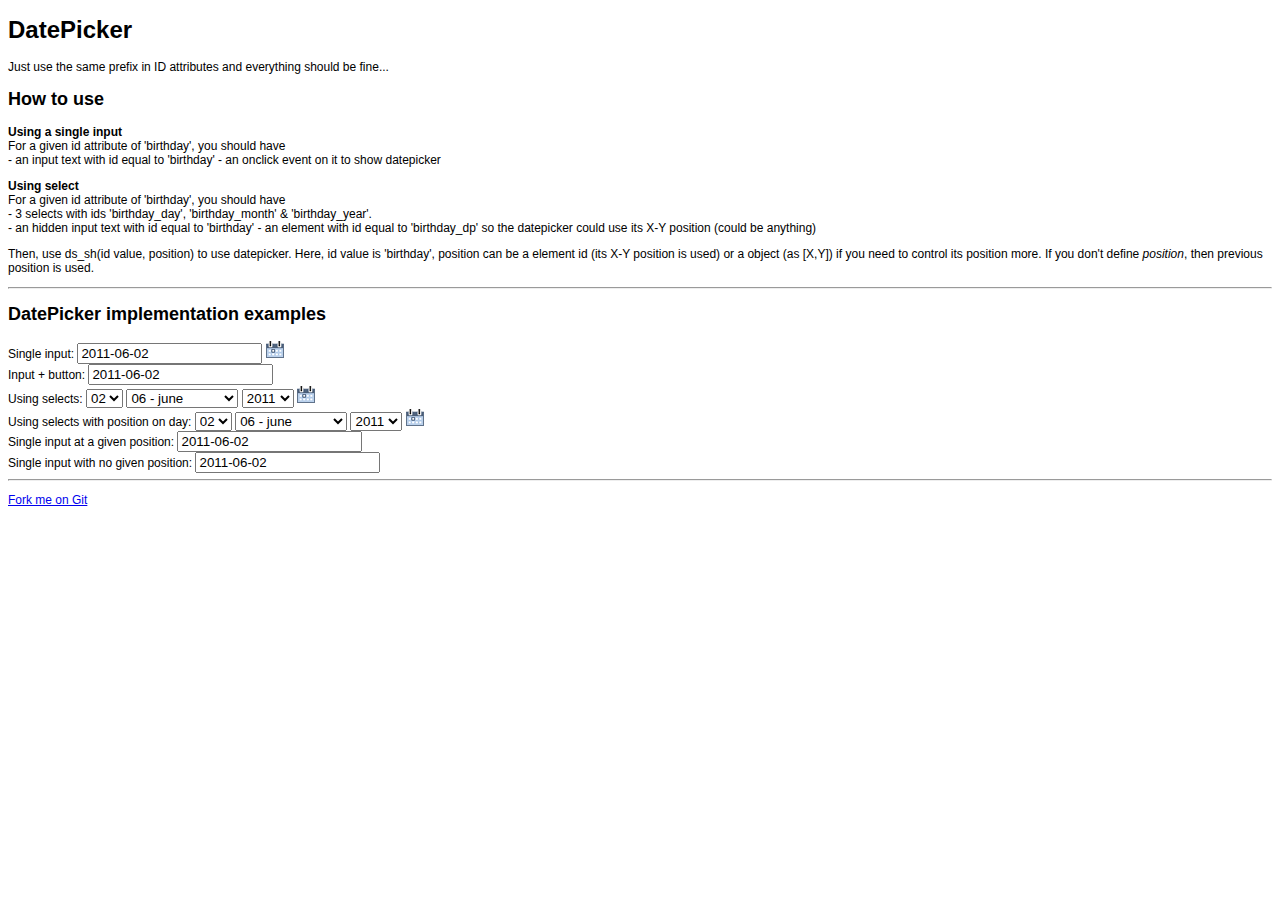
==== datepicker-demo.html @ b0623603 "Initial commit" ====
<!DOCTYPE html>
<html lang="en">
<head>
	<meta http-equiv="Content-Type" content="text/html; charset=UTF-8" />
	<title>DatePicker Demo</title>
	<style>
	html,body {
		font-size:	12px;
		font-family: Arial, Helvetica, sans-serif;
	}
	</style>
	<link rel='stylesheet' type='text/css' media="screen" href='datepicker.css' />
	<script type="text/javascript" src="datepicker.js"></script>
</head>

<body>
<form>
	<div>
		<h1>DatePicker</h1>
		<p>
			Just use the same prefix in ID attributes and everything should be fine...
		</p>

		<h2>How to use</h2>

		<p>
			<strong>Using a single input</strong><br />
			For a given id attribute of 'birthday', you should have<br />
			- an input text with id equal to 'birthday'
			- an onclick event on it to show datepicker
		</p>
		<p>
			<strong>Using select</strong><br />
			For a given id attribute of 'birthday', you should have<br />
			- 3 selects with ids 'birthday_day', 'birthday_month' & 'birthday_year'.<br />
			- an hidden input text with id equal to 'birthday'
			- an element with id equal to 'birthday_dp' so the datepicker could use its X-Y position (could be anything)
		</p>
		<p>
			Then, use ds_sh(id value, position) to use datepicker. Here, id value is 'birthday', position can be a element id (its X-Y position is used) or a object (as [X,Y]) if you need to control its position more. If you don't define <i>position</i>, then previous position is used. 
		</p>
	</div>
	
	<hr>
	
	<div>
	
		<h2>DatePicker implementation examples</h2>
	
		<div>
			<label for="doc_single">Single input:</label>
			<input type="text" name="doc_single" id="doc_single" value="2011-06-02">
			<a onclick="ds_sh('doc_single','doc_single_dp')" id="doc_single_dp"><img src="datepicker_cal.gif" /></a>
		</div>
		
		<div>
			<label for="date_button">Input + button:</label>
			<input type="text" name="date_button" id="date_button" value="2011-06-02" onclick="ds_sh('date_button','date_button')">
		</div>
	
		<div>
			<label for="date_select1_day">Using selects:</label>
			<select name="date_select1_day" id="date_select1_day" size="1" class="text day" onblur="ds_update('date_select1')">
				<option value="">--</option>
				<option value="01">01</option>
				<option value="02" selected="selected">02</option>
				<option value="03">03</option>
				<option value="04">04</option>
				<option value="05">05</option>
				<option value="06">06</option>
				<option value="07">07</option>
				<option value="08">08</option>
				<option value="09">09</option>
				<option value="10">10</option>
				<option value="11">11</option>
				<option value="12">12</option>
				<option value="13">13</option>
				<option value="14">14</option>
				<option value="15">15</option>
				<option value="16">16</option>
				<option value="17">17</option>
				<option value="18">18</option>
				<option value="19">19</option>
				<option value="20">20</option>
				<option value="21">21</option>
				<option value="22">22</option>
				<option value="23">23</option>
				<option value="24">24</option>
				<option value="25">25</option>
				<option value="26">26</option>
				<option value="27">27</option>
				<option value="28">28</option>
				<option value="29">29</option>
				<option value="30">30</option>
				<option value="31">31</option>
			</select>
			
			<select name="date_select1_month" id="date_select1_month" size="1" class="text month" onblur="ds_update('date_select1')">
				<option value="">--</option>
				<option value="01">01 - january</option>
				<option value="02">02 - february</option>
				<option value="03">03 - march</option>
				<option value="04">04 - april</option>
				<option value="05">05 - may</option>
				<option value="06" selected="selected">06 - june</option>
				<option value="07">07 - july</option>
				<option value="08">08 - august</option>
				<option value="09">09 - september</option>
				<option value="10">10 - october</option>
				<option value="11">11 - november</option>
				<option value="12">12 - december</option>
			</select>
			
			<select name="date_select1_year" id="date_select1_year" size="1" class="text year" onblur="ds_update('date_select1')">
				<option value="">--</option>
				<option value="2021">2021</option>
				<option value="2020">2020</option>
				<option value="2019">2019</option>
				<option value="2018">2018</option>
				<option value="2017">2017</option>
				<option value="2016">2016</option>
				<option value="2015">2015</option>
				<option value="2014">2014</option>
				<option value="2013">2013</option>
				<option value="2012">2012</option>
				<option value="2011" selected="selected">2011</option>
				<option value="2010">2010</option>
				<option value="2009">2009</option>
				<option value="2008">2008</option>
				<option value="2007">2007</option>
				<option value="2006">2006</option>
				<option value="2005">2005</option>
				<option value="2004">2004</option>
				<option value="2003">2003</option>
				<option value="2002">2002</option>
				<option value="2001">2001</option>
				<option value="2000">2000</option>
				<option value="1999">1999</option>
				<option value="1998">1998</option>
				<option value="1997">1997</option>
				<option value="1996">1996</option>
				<option value="1995">1995</option>
				<option value="1994">1994</option>
				<option value="1993">1993</option>
				<option value="1992">1992</option>
				<option value="1991">1991</option>
				<option value="1990">1990</option>
				<option value="1989">1989</option>
				<option value="1988">1988</option>
				<option value="1987">1987</option>
				<option value="1986">1986</option>
				<option value="1985">1985</option>
				<option value="1984">1984</option>
				<option value="1983">1983</option>
				<option value="1982">1982</option>
				<option value="1981">1981</option>
				<option value="1980">1980</option>
				<option value="1979">1979</option>
				<option value="1978">1978</option>
				<option value="1977">1977</option>
				<option value="1976">1976</option>
				<option value="1975">1975</option>
				<option value="1974">1974</option>
				<option value="1973">1973</option>
				<option value="1972">1972</option>
				<option value="1971">1971</option>
				<option value="1970">1970</option>
				<option value="1969">1969</option>
				<option value="1968">1968</option>
				<option value="1967">1967</option>
				<option value="1966">1966</option>
				<option value="1965">1965</option>
				<option value="1964">1964</option>
				<option value="1963">1963</option>
				<option value="1962">1962</option>
				<option value="1961">1961</option>
				<option value="1960">1960</option>
				<option value="1959">1959</option>
				<option value="1958">1958</option>
				<option value="1957">1957</option>
				<option value="1956">1956</option>
				<option value="1955">1955</option>
				<option value="1954">1954</option>
				<option value="1953">1953</option>
				<option value="1952">1952</option>
				<option value="1951">1951</option>
				<option value="1950">1950</option>
				<option value="1949">1949</option>
				<option value="1948">1948</option>
				<option value="1947">1947</option>
				<option value="1946">1946</option>
				<option value="1945">1945</option>
				<option value="1944">1944</option>
				<option value="1943">1943</option>
				<option value="1942">1942</option>
				<option value="1941">1941</option>
				<option value="1940">1940</option>
				<option value="1939">1939</option>
				<option value="1938">1938</option>
				<option value="1937">1937</option>
				<option value="1936">1936</option>
				<option value="1935">1935</option>
				<option value="1934">1934</option>
				<option value="1933">1933</option>
				<option value="1932">1932</option>
				<option value="1931">1931</option>
				<option value="1930">1930</option>
				<option value="1929">1929</option>
				<option value="1928">1928</option>
				<option value="1927">1927</option>
				<option value="1926">1926</option>
				<option value="1925">1925</option>
				<option value="1924">1924</option>
				<option value="1923">1923</option>
				<option value="1922">1922</option>
				<option value="1921">1921</option>
				<option value="1920">1920</option>
				<option value="1919">1919</option>
				<option value="1918">1918</option>
				<option value="1917">1917</option>
				<option value="1916">1916</option>
				<option value="1915">1915</option>
				<option value="1914">1914</option>
				<option value="1913">1913</option>
				<option value="1912">1912</option>
				<option value="1911">1911</option>
				<option value="1910">1910</option>
				<option value="1909">1909</option>
				<option value="1908">1908</option>
				<option value="1907">1907</option>
				<option value="1906">1906</option>
				<option value="1905">1905</option>
				<option value="1904">1904</option>
				<option value="1903">1903</option>
				<option value="1902">1902</option>
				<option value="1901">1901</option>
			</select>
			<input type="hidden" class="hidden" name="date_select1" id="date_select1" value="2011-06-02">
			<a href="javascript:ds_sh('date_select1','date_select1_dp')" id="date_select1_dp"><img src="datepicker_cal.gif" /></a>
		</div>
	
	
		<div>
			<label for="date_select2_day">Using selects with position on day:</label>
			<select name="date_select2_day" id="date_select2_day" size="1" class="text day" onblur="ds_update('date_select2')">
				<option value="">--</option>
				<option value="01">01</option>
				<option value="02" selected="selected">02</option>
				<option value="03">03</option>
				<option value="04">04</option>
				<option value="05">05</option>
				<option value="06">06</option>
				<option value="07">07</option>
				<option value="08">08</option>
				<option value="09">09</option>
				<option value="10">10</option>
				<option value="11">11</option>
				<option value="12">12</option>
				<option value="13">13</option>
				<option value="14">14</option>
				<option value="15">15</option>
				<option value="16">16</option>
				<option value="17">17</option>
				<option value="18">18</option>
				<option value="19">19</option>
				<option value="20">20</option>
				<option value="21">21</option>
				<option value="22">22</option>
				<option value="23">23</option>
				<option value="24">24</option>
				<option value="25">25</option>
				<option value="26">26</option>
				<option value="27">27</option>
				<option value="28">28</option>
				<option value="29">29</option>
				<option value="30">30</option>
				<option value="31">31</option>
			</select>
			
			<select name="date_select2_month" id="date_select2_month" size="1" class="text month" onblur="ds_update('date_select2')">
				<option value="">--</option>
				<option value="01">01 - january</option>
				<option value="02">02 - february</option>
				<option value="03">03 - march</option>
				<option value="04">04 - april</option>
				<option value="05">05 - may</option>
				<option value="06" selected="selected">06 - june</option>
				<option value="07">07 - july</option>
				<option value="08">08 - august</option>
				<option value="09">09 - september</option>
				<option value="10">10 - october</option>
				<option value="11">11 - november</option>
				<option value="12">12 - december</option>
			</select>
			
			<select name="date_select2_year" id="date_select2_year" size="1" class="text year" onblur="ds_update('date_select2')">
				<option value="">--</option>
				<option value="2021">2021</option>
				<option value="2020">2020</option>
				<option value="2019">2019</option>
				<option value="2018">2018</option>
				<option value="2017">2017</option>
				<option value="2016">2016</option>
				<option value="2015">2015</option>
				<option value="2014">2014</option>
				<option value="2013">2013</option>
				<option value="2012">2012</option>
				<option value="2011" selected="selected">2011</option>
				<option value="2010">2010</option>
				<option value="2009">2009</option>
				<option value="2008">2008</option>
				<option value="2007">2007</option>
				<option value="2006">2006</option>
				<option value="2005">2005</option>
				<option value="2004">2004</option>
				<option value="2003">2003</option>
				<option value="2002">2002</option>
				<option value="2001">2001</option>
				<option value="2000">2000</option>
				<option value="1999">1999</option>
				<option value="1998">1998</option>
				<option value="1997">1997</option>
				<option value="1996">1996</option>
				<option value="1995">1995</option>
				<option value="1994">1994</option>
				<option value="1993">1993</option>
				<option value="1992">1992</option>
				<option value="1991">1991</option>
				<option value="1990">1990</option>
				<option value="1989">1989</option>
				<option value="1988">1988</option>
				<option value="1987">1987</option>
				<option value="1986">1986</option>
				<option value="1985">1985</option>
				<option value="1984">1984</option>
				<option value="1983">1983</option>
				<option value="1982">1982</option>
				<option value="1981">1981</option>
				<option value="1980">1980</option>
				<option value="1979">1979</option>
				<option value="1978">1978</option>
				<option value="1977">1977</option>
				<option value="1976">1976</option>
				<option value="1975">1975</option>
				<option value="1974">1974</option>
				<option value="1973">1973</option>
				<option value="1972">1972</option>
				<option value="1971">1971</option>
				<option value="1970">1970</option>
				<option value="1969">1969</option>
				<option value="1968">1968</option>
				<option value="1967">1967</option>
				<option value="1966">1966</option>
				<option value="1965">1965</option>
				<option value="1964">1964</option>
				<option value="1963">1963</option>
				<option value="1962">1962</option>
				<option value="1961">1961</option>
				<option value="1960">1960</option>
				<option value="1959">1959</option>
				<option value="1958">1958</option>
				<option value="1957">1957</option>
				<option value="1956">1956</option>
				<option value="1955">1955</option>
				<option value="1954">1954</option>
				<option value="1953">1953</option>
				<option value="1952">1952</option>
				<option value="1951">1951</option>
				<option value="1950">1950</option>
				<option value="1949">1949</option>
				<option value="1948">1948</option>
				<option value="1947">1947</option>
				<option value="1946">1946</option>
				<option value="1945">1945</option>
				<option value="1944">1944</option>
				<option value="1943">1943</option>
				<option value="1942">1942</option>
				<option value="1941">1941</option>
				<option value="1940">1940</option>
				<option value="1939">1939</option>
				<option value="1938">1938</option>
				<option value="1937">1937</option>
				<option value="1936">1936</option>
				<option value="1935">1935</option>
				<option value="1934">1934</option>
				<option value="1933">1933</option>
				<option value="1932">1932</option>
				<option value="1931">1931</option>
				<option value="1930">1930</option>
				<option value="1929">1929</option>
				<option value="1928">1928</option>
				<option value="1927">1927</option>
				<option value="1926">1926</option>
				<option value="1925">1925</option>
				<option value="1924">1924</option>
				<option value="1923">1923</option>
				<option value="1922">1922</option>
				<option value="1921">1921</option>
				<option value="1920">1920</option>
				<option value="1919">1919</option>
				<option value="1918">1918</option>
				<option value="1917">1917</option>
				<option value="1916">1916</option>
				<option value="1915">1915</option>
				<option value="1914">1914</option>
				<option value="1913">1913</option>
				<option value="1912">1912</option>
				<option value="1911">1911</option>
				<option value="1910">1910</option>
				<option value="1909">1909</option>
				<option value="1908">1908</option>
				<option value="1907">1907</option>
				<option value="1906">1906</option>
				<option value="1905">1905</option>
				<option value="1904">1904</option>
				<option value="1903">1903</option>
				<option value="1902">1902</option>
				<option value="1901">1901</option>
			</select>
			<input type="hidden" class="hidden" name="date_select2" id="date_select2" value="2011-06-02">
			<a href="javascript:ds_sh('date_select2','date_select2_day')"><img src="datepicker_cal.gif" /></a>
		</div>
	
	
		<div>
			<label for="date_position">Single input at a given position:</label>
			<input type="text" name="date_position" id="date_position" value="2011-06-02" onclick="ds_sh('date_position',[50,50])">
		</div>
	
		<div>
			<label for="date_no_position">Single input with no given position:</label>
			<input type="text" name="date_no_position" id="date_no_position" value="2011-06-02" onclick="ds_sh('date_no_position')">
		</div>
	
	
	
		<table class="ds_box" style="display:none" cellpadding="0" cellspacing="0" id="ds_conclass">
			<tr>
				<td id="ds_calclass"></td>
			</tr>
		</table>

	</div>
	
	<hr>

	<div>
		<p>
			<a href="https://github.com/remi-grumeau/DatePicker" target="_blank">Fork me on Git</a>
		</p>
	</div>

</form>
</body>
</html>
---- datepicker.css ----
.ds_box {
	z-index: 			999;
	position: 			absolute;
	font-family:		inherit;
	background-color: 	#FFF;
	border: 			1px solid #bbb;
	-webkit-box-shadow:	0px 1px 3px rgba(0,0,0,.2);
	-moz-box-shadow:	0px 1px 3px rgba(0,0,0,.2);
	box-shadow:			0px 1px 3px rgba(0,0,0,.2);
}

.ds_tbl {
	background-color: #FFF;
}

.ds_head {
	padding:		8px 0;
	color: 			#53637d;
	font-family: 	inherit;
	font-size:		14px;
	font-weight: 	bold;
	text-align: 	center;
	letter-spacing: 2px;
	background-color: #fff;
}
.ds_headnav {
	padding:		5px 0;
	color: 			#000;
	text-align: 	center;
	background-color: #ebeef2;
}

.ds_subhead {
	width: 				32px;
	color: 				#000;
	font-family: 		inherit;
	font-size: 			11px;
	font-weight: 		bold;
	text-align: 		center;
	background-color: 	#bbcee9;
}

.ds_cell {
	padding:			5px;
	color: 				#000;
	font-family:		inherit;
	font-size: 			13px;
	text-align:			center;
	background-color: 	#eee;
	cursor: 			pointer;
}
.ds_cell_today {
	background-color: #fff;
}
.ds_headnav:hover,
.ds_cell:hover,
.ds_cell_active {
	background-color: #dce6f2;
}

input.hidden { opacity: 0;}
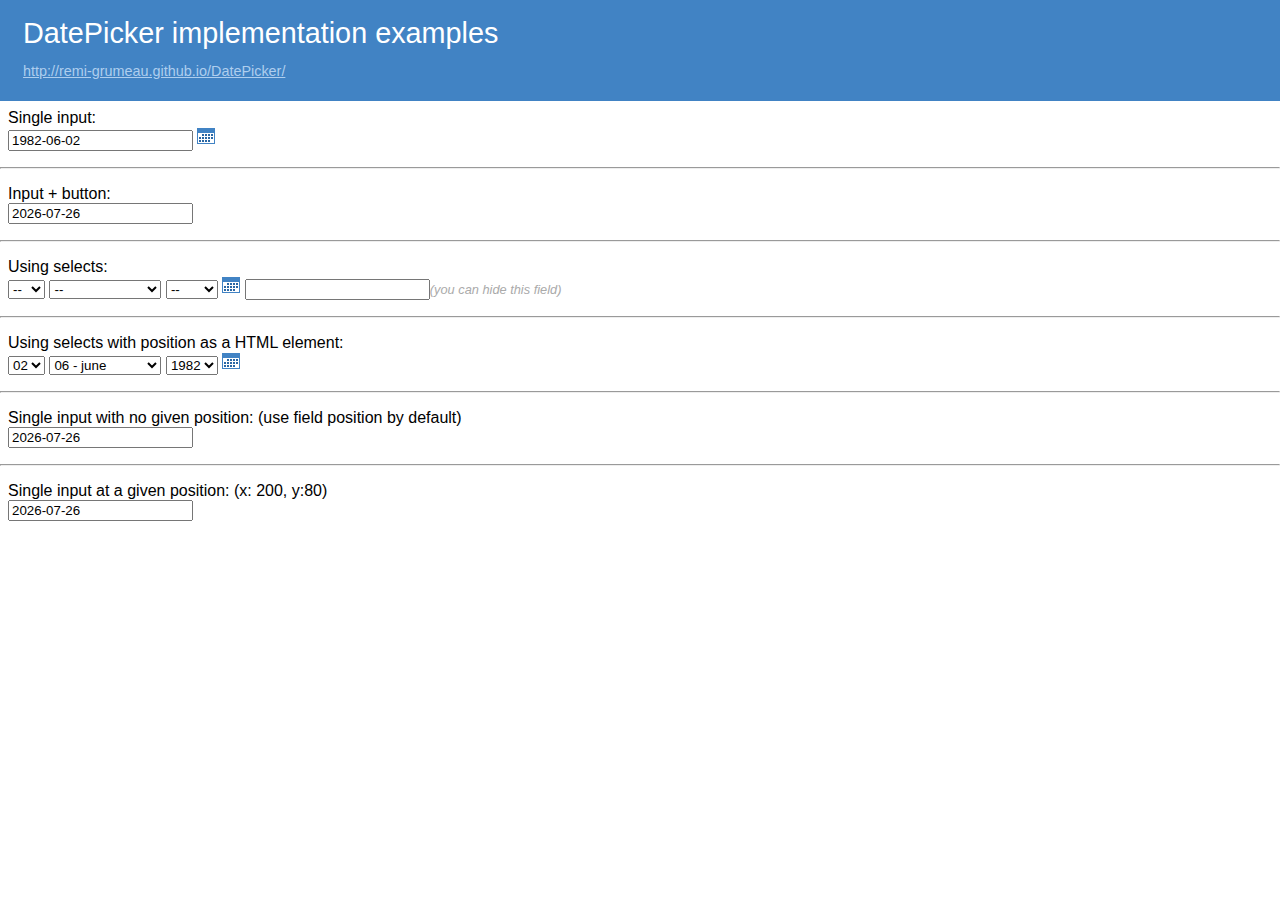
==== commit 6b2484dd: "Merge pull request #3 from remi-grumeau/v1.1" ====
--- a/datepicker-demo.html
+++ b/datepicker-demo.html
@@ -4,9 +4,30 @@
 	<meta http-equiv="Content-Type" content="text/html; charset=UTF-8" />
 	<title>DatePicker Demo</title>
 	<style>
-	html,body {
-		font-size:	12px;
-		font-family: Arial, Helvetica, sans-serif;
+	html, body {
+		margin:			0;
+		font-family: 	Arial, Helvetica, sans-serif;
+	}
+	body {
+		font-size:		62.5%;	/* so 1em = 10px in 99.5% browsers */
+	}
+	body > div {
+		font-size:		1.6em;
+	}
+	div > div {
+		padding:		.5em;
+	}
+	h2 {
+		margin:			0;
+		padding:		.6em .8em;
+		color:			#fff;
+		font-weight:	normal;
+		font-size:		1.8em;
+		background:		#4183c4;
+	}
+	h2 a {
+		color:			#aeceee;
+		font-size:		.5em;
 	}
 	</style>
 	<link rel='stylesheet' type='text/css' media="screen" href='datepicker.css' />
@@ -14,56 +35,31 @@
 </head>
 
 <body>
-<form>
 	<div>
-		<h1>DatePicker</h1>
-		<p>
-			Just use the same prefix in ID attributes and everything should be fine...
-		</p>
-
-		<h2>How to use</h2>
-
-		<p>
-			<strong>Using a single input</strong><br />
-			For a given id attribute of 'birthday', you should have<br />
-			- an input text with id equal to 'birthday'
-			- an onclick event on it to show datepicker
-		</p>
-		<p>
-			<strong>Using select</strong><br />
-			For a given id attribute of 'birthday', you should have<br />
-			- 3 selects with ids 'birthday_day', 'birthday_month' & 'birthday_year'.<br />
-			- an hidden input text with id equal to 'birthday'
-			- an element with id equal to 'birthday_dp' so the datepicker could use its X-Y position (could be anything)
-		</p>
-		<p>
-			Then, use ds_sh(id value, position) to use datepicker. Here, id value is 'birthday', position can be a element id (its X-Y position is used) or a object (as [X,Y]) if you need to control its position more. If you don't define <i>position</i>, then previous position is used. 
-		</p>
-	</div>
-	
-	<hr>
-	
-	<div>
-	
-		<h2>DatePicker implementation examples</h2>
-	
-		<div>
-			<label for="doc_single">Single input:</label>
-			<input type="text" name="doc_single" id="doc_single" value="2011-06-02">
-			<a onclick="ds_sh('doc_single','doc_single_dp')" id="doc_single_dp"><img src="datepicker_cal.gif" /></a>
-		</div>
+		<h2>DatePicker implementation examples<br><a href="http://remi-grumeau.github.io/DatePicker/" target="_blank">http://remi-grumeau.github.io/DatePicker/</a></h2>
 		
-		<div>
-			<label for="date_button">Input + button:</label>
-			<input type="text" name="date_button" id="date_button" value="2011-06-02" onclick="ds_sh('date_button','date_button')">
-		</div>
-	
-		<div>
-			<label for="date_select1_day">Using selects:</label>
-			<select name="date_select1_day" id="date_select1_day" size="1" class="text day" onblur="ds_update('date_select1')">
+
+		<div>
+			<label for="doc_single">Single input:</label><br>
+			<input type="text" name="doc_single" id="doc_single" value="1982-06-02">
+			<a onclick="DP.open('doc_single','doc_single_icon')" id="doc_single_icon"><img src="datepicker_cal.gif" /></a>
+		</div>
+
+	<hr>
+
+		<div>
+			<label for="date_button">Input + button:</label><br>
+			<input type="text" name="date_button" id="date_button" onclick="DP.open('date_button','date_button')">
+		</div>
+
+	<hr>
+
+		<div>
+			<label for="date_select1_day">Using selects:</label><br>
+			<select name="date_select1_day" id="date_select1_day" size="1" class="text day" onchange="DP.update('date_select1')">
 				<option value="">--</option>
 				<option value="01">01</option>
-				<option value="02" selected="selected">02</option>
+				<option value="02">02</option>
 				<option value="03">03</option>
 				<option value="04">04</option>
 				<option value="05">05</option>
@@ -94,15 +90,15 @@
 				<option value="30">30</option>
 				<option value="31">31</option>
 			</select>
-			
-			<select name="date_select1_month" id="date_select1_month" size="1" class="text month" onblur="ds_update('date_select1')">
+
+			<select name="date_select1_month" id="date_select1_month" size="1" class="text month" onchange="DP.update('date_select1')">
 				<option value="">--</option>
 				<option value="01">01 - january</option>
 				<option value="02">02 - february</option>
 				<option value="03">03 - march</option>
 				<option value="04">04 - april</option>
 				<option value="05">05 - may</option>
-				<option value="06" selected="selected">06 - june</option>
+				<option value="06">06 - june</option>
 				<option value="07">07 - july</option>
 				<option value="08">08 - august</option>
 				<option value="09">09 - september</option>
@@ -110,8 +106,8 @@
 				<option value="11">11 - november</option>
 				<option value="12">12 - december</option>
 			</select>
-			
-			<select name="date_select1_year" id="date_select1_year" size="1" class="text year" onblur="ds_update('date_select1')">
+
+			<select name="date_select1_year" id="date_select1_year" size="1" class="text year" onchange="DP.update('date_select1')">
 				<option value="">--</option>
 				<option value="2021">2021</option>
 				<option value="2020">2020</option>
@@ -123,7 +119,7 @@
 				<option value="2014">2014</option>
 				<option value="2013">2013</option>
 				<option value="2012">2012</option>
-				<option value="2011" selected="selected">2011</option>
+				<option value="2011">2011</option>
 				<option value="2010">2010</option>
 				<option value="2009">2009</option>
 				<option value="2008">2008</option>
@@ -165,84 +161,16 @@
 				<option value="1972">1972</option>
 				<option value="1971">1971</option>
 				<option value="1970">1970</option>
-				<option value="1969">1969</option>
-				<option value="1968">1968</option>
-				<option value="1967">1967</option>
-				<option value="1966">1966</option>
-				<option value="1965">1965</option>
-				<option value="1964">1964</option>
-				<option value="1963">1963</option>
-				<option value="1962">1962</option>
-				<option value="1961">1961</option>
-				<option value="1960">1960</option>
-				<option value="1959">1959</option>
-				<option value="1958">1958</option>
-				<option value="1957">1957</option>
-				<option value="1956">1956</option>
-				<option value="1955">1955</option>
-				<option value="1954">1954</option>
-				<option value="1953">1953</option>
-				<option value="1952">1952</option>
-				<option value="1951">1951</option>
-				<option value="1950">1950</option>
-				<option value="1949">1949</option>
-				<option value="1948">1948</option>
-				<option value="1947">1947</option>
-				<option value="1946">1946</option>
-				<option value="1945">1945</option>
-				<option value="1944">1944</option>
-				<option value="1943">1943</option>
-				<option value="1942">1942</option>
-				<option value="1941">1941</option>
-				<option value="1940">1940</option>
-				<option value="1939">1939</option>
-				<option value="1938">1938</option>
-				<option value="1937">1937</option>
-				<option value="1936">1936</option>
-				<option value="1935">1935</option>
-				<option value="1934">1934</option>
-				<option value="1933">1933</option>
-				<option value="1932">1932</option>
-				<option value="1931">1931</option>
-				<option value="1930">1930</option>
-				<option value="1929">1929</option>
-				<option value="1928">1928</option>
-				<option value="1927">1927</option>
-				<option value="1926">1926</option>
-				<option value="1925">1925</option>
-				<option value="1924">1924</option>
-				<option value="1923">1923</option>
-				<option value="1922">1922</option>
-				<option value="1921">1921</option>
-				<option value="1920">1920</option>
-				<option value="1919">1919</option>
-				<option value="1918">1918</option>
-				<option value="1917">1917</option>
-				<option value="1916">1916</option>
-				<option value="1915">1915</option>
-				<option value="1914">1914</option>
-				<option value="1913">1913</option>
-				<option value="1912">1912</option>
-				<option value="1911">1911</option>
-				<option value="1910">1910</option>
-				<option value="1909">1909</option>
-				<option value="1908">1908</option>
-				<option value="1907">1907</option>
-				<option value="1906">1906</option>
-				<option value="1905">1905</option>
-				<option value="1904">1904</option>
-				<option value="1903">1903</option>
-				<option value="1902">1902</option>
-				<option value="1901">1901</option>
-			</select>
-			<input type="hidden" class="hidden" name="date_select1" id="date_select1" value="2011-06-02">
-			<a href="javascript:ds_sh('date_select1','date_select1_dp')" id="date_select1_dp"><img src="datepicker_cal.gif" /></a>
-		</div>
-	
-	
-		<div>
-			<label for="date_select2_day">Using selects with position on day:</label>
-			<select name="date_select2_day" id="date_select2_day" size="1" class="text day" onblur="ds_update('date_select2')">
+			</select>
+			<a href="javascript:DP.open('date_select1','date_select1_icon')" id="date_select1_icon"><img src="datepicker_cal.gif" /></a>
+			<input type="text" name="date_select1" id="date_select1" readonly><i style="color:#aaa;font-size:.8em;">(you can hide this field)</i>
+		</div>
+
+	<hr>
+
+		<div>
+			<label for="date_select2_day">Using selects with position as a HTML element:</label><br>
+			<select name="date_select2_day" id="date_select2_day" size="1" class="text day" onblur="DP.update('date_select2')">
 				<option value="">--</option>
 				<option value="01">01</option>
 				<option value="02" selected="selected">02</option>
@@ -276,8 +204,8 @@
 				<option value="30">30</option>
 				<option value="31">31</option>
 			</select>
-			
-			<select name="date_select2_month" id="date_select2_month" size="1" class="text month" onblur="ds_update('date_select2')">
+
+			<select name="date_select2_month" id="date_select2_month" size="1" class="text month" onblur="DP.update('date_select2')">
 				<option value="">--</option>
 				<option value="01">01 - january</option>
 				<option value="02">02 - february</option>
@@ -292,8 +220,8 @@
 				<option value="11">11 - november</option>
 				<option value="12">12 - december</option>
 			</select>
-			
-			<select name="date_select2_year" id="date_select2_year" size="1" class="text year" onblur="ds_update('date_select2')">
+
+			<select name="date_select2_year" id="date_select2_year" size="1" class="text year" onblur="DP.update('date_select2')">
 				<option value="">--</option>
 				<option value="2021">2021</option>
 				<option value="2020">2020</option>
@@ -305,7 +233,7 @@
 				<option value="2014">2014</option>
 				<option value="2013">2013</option>
 				<option value="2012">2012</option>
-				<option value="2011" selected="selected">2011</option>
+				<option value="2011">2011</option>
 				<option value="2010">2010</option>
 				<option value="2009">2009</option>
 				<option value="2008">2008</option>
@@ -334,7 +262,7 @@
 				<option value="1985">1985</option>
 				<option value="1984">1984</option>
 				<option value="1983">1983</option>
-				<option value="1982">1982</option>
+				<option value="1982" selected="true">1982</option>
 				<option value="1981">1981</option>
 				<option value="1980">1980</option>
 				<option value="1979">1979</option>
@@ -347,108 +275,41 @@
 				<option value="1972">1972</option>
 				<option value="1971">1971</option>
 				<option value="1970">1970</option>
-				<option value="1969">1969</option>
-				<option value="1968">1968</option>
-				<option value="1967">1967</option>
-				<option value="1966">1966</option>
-				<option value="1965">1965</option>
-				<option value="1964">1964</option>
-				<option value="1963">1963</option>
-				<option value="1962">1962</option>
-				<option value="1961">1961</option>
-				<option value="1960">1960</option>
-				<option value="1959">1959</option>
-				<option value="1958">1958</option>
-				<option value="1957">1957</option>
-				<option value="1956">1956</option>
-				<option value="1955">1955</option>
-				<option value="1954">1954</option>
-				<option value="1953">1953</option>
-				<option value="1952">1952</option>
-				<option value="1951">1951</option>
-				<option value="1950">1950</option>
-				<option value="1949">1949</option>
-				<option value="1948">1948</option>
-				<option value="1947">1947</option>
-				<option value="1946">1946</option>
-				<option value="1945">1945</option>
-				<option value="1944">1944</option>
-				<option value="1943">1943</option>
-				<option value="1942">1942</option>
-				<option value="1941">1941</option>
-				<option value="1940">1940</option>
-				<option value="1939">1939</option>
-				<option value="1938">1938</option>
-				<option value="1937">1937</option>
-				<option value="1936">1936</option>
-				<option value="1935">1935</option>
-				<option value="1934">1934</option>
-				<option value="1933">1933</option>
-				<option value="1932">1932</option>
-				<option value="1931">1931</option>
-				<option value="1930">1930</option>
-				<option value="1929">1929</option>
-				<option value="1928">1928</option>
-				<option value="1927">1927</option>
-				<option value="1926">1926</option>
-				<option value="1925">1925</option>
-				<option value="1924">1924</option>
-				<option value="1923">1923</option>
-				<option value="1922">1922</option>
-				<option value="1921">1921</option>
-				<option value="1920">1920</option>
-				<option value="1919">1919</option>
-				<option value="1918">1918</option>
-				<option value="1917">1917</option>
-				<option value="1916">1916</option>
-				<option value="1915">1915</option>
-				<option value="1914">1914</option>
-				<option value="1913">1913</option>
-				<option value="1912">1912</option>
-				<option value="1911">1911</option>
-				<option value="1910">1910</option>
-				<option value="1909">1909</option>
-				<option value="1908">1908</option>
-				<option value="1907">1907</option>
-				<option value="1906">1906</option>
-				<option value="1905">1905</option>
-				<option value="1904">1904</option>
-				<option value="1903">1903</option>
-				<option value="1902">1902</option>
-				<option value="1901">1901</option>
 			</select>
 			<input type="hidden" class="hidden" name="date_select2" id="date_select2" value="2011-06-02">
-			<a href="javascript:ds_sh('date_select2','date_select2_day')"><img src="datepicker_cal.gif" /></a>
-		</div>
-	
-	
-		<div>
-			<label for="date_position">Single input at a given position:</label>
-			<input type="text" name="date_position" id="date_position" value="2011-06-02" onclick="ds_sh('date_position',[50,50])">
-		</div>
-	
-		<div>
-			<label for="date_no_position">Single input with no given position:</label>
-			<input type="text" name="date_no_position" id="date_no_position" value="2011-06-02" onclick="ds_sh('date_no_position')">
-		</div>
-	
-	
-	
-		<table class="ds_box" style="display:none" cellpadding="0" cellspacing="0" id="ds_conclass">
-			<tr>
-				<td id="ds_calclass"></td>
-			</tr>
-		</table>
+			<a href="javascript:DP.open('date_select2', document.getElementById('date_select2_day'))"><img src="datepicker_cal.gif" /></a>
+		</div>
+
+	<hr>
+
+		<div>
+			<label for="date_no_position">Single input with no given position: (use field position by default)</label><br>
+			<input type="text" name="date_no_position" id="date_no_position" onclick="DP.open('date_no_position')">
+		</div>
+
+	<hr>
+
+		<div>
+			<label for="date_position">Single input at a given position: (x: 200, y:80)</label><br>
+			<input type="text" name="date_position" id="date_position" onclick="DP.open('date_position',[200,80])">
+		</div>
+
+
+		<table id="datepicker" class="dp_calendar" style="display:none;font-size:14px;" cellpadding="0" cellspacing="0"></table>
 
 	</div>
-	
-	<hr>
-
-	<div>
-		<p>
-			<a href="https://github.com/remi-grumeau/DatePicker" target="_blank">Fork me on Git</a>
-		</p>
-	</div>
+
+
+	<script>
+	// SET ALL INPUTS VALUE TO TODAY
+	(function() {
+	var d = new Date();
+	var date_button_val = d.getFullYear()+'-'+(((d.getMonth()+1)<10)?'0'+(d.getMonth()+1):d.getMonth())+'-'+d.getDate();
+	document.getElementById('date_button').value = date_button_val;
+	document.getElementById('date_position').value = date_button_val;
+	document.getElementById('date_no_position').value = date_button_val;
+	})();
+	</script>
 
 </form>
 </body>
--- a/datepicker.css
+++ b/datepicker.css
@@ -1,61 +1,84 @@
-.ds_box {
-	z-index: 			999;
-	position: 			absolute;
-	font-family:		inherit;
-	background-color: 	#FFF;
-	border: 			1px solid #bbb;
-	-webkit-box-shadow:	0px 1px 3px rgba(0,0,0,.2);
-	-moz-box-shadow:	0px 1px 3px rgba(0,0,0,.2);
-	box-shadow:			0px 1px 3px rgba(0,0,0,.2);
+/* calendar element */
+table.dp_calendar {
+	z-index: 					999;
+	position: 					absolute;
+	font-family:			inherit;
+	border: 								1px solid #bbb;
+	border-collapse:				collapse;
+	background-color: 			#fff;
+	-webkit-box-shadow:		0px .1em .3em rgba(0,0,0,.4);
+	-moz-box-shadow:			0px .1em .3em rgba(0,0,0,.4);
+	box-shadow:						0px .1em .3em rgba(0,0,0,.4);
+	-webkit-text-size-adjust:	none;
+	-ms-text-size-adjust:			none;
+}
+/**** force cursor pointer on buttons with a onclick event ****/ 
+table.dp_calendar td[onclick] {
+	cursor:				pointer;
+	-webkit-tap-highlight-color: rgba(0,0,0,0);
+	-ms-touch-action: 	pan-y;
+	touch-action: 	pan-y;
 }
 
-.ds_tbl {
-	background-color: #FFF;
+/**** add a border on cells to add a line between them - removed by default****/
+/*
+table.dp_calendar td {
+	border:				1px solid #fff;
+}
+*/
+
+/**** top buttons - | << | < | close | > | >> | *****/
+table.dp_calendar .dp_nav {
+	padding:			.5em 0;
+	color: 				#fff;
+	font-weight: 	bold;
+	text-align: 		center;
+	border-color:	#4183c4;
+	background: 	#4183c4;
 }
 
-.ds_head {
-	padding:		8px 0;
-	color: 			#53637d;
+/**** selected day text cell - April 1st ... *****/
+table.dp_calendar .dp_header {
+	padding:			8px 0;
+	color: 				#53637d;
 	font-family: 	inherit;
-	font-size:		14px;
+	font-size:			14px;
 	font-weight: 	bold;
-	text-align: 	center;
+	text-align: 		center;
 	letter-spacing: 2px;
 	background-color: #fff;
 }
-.ds_headnav {
-	padding:		5px 0;
-	color: 			#000;
-	text-align: 	center;
-	background-color: #ebeef2;
+
+/**** days label cells - Sun, Mon, ... *****/
+table.dp_calendar .dp_subheader {
+	padding:				.4em 0;
+	width: 					3em;
+	color: 					#fff;
+	font-family: 		inherit;
+	font-size: 			1em;
+	text-align: 			center;
+	background:		#3e9af5;
 }
 
-.ds_subhead {
-	width: 				32px;
-	color: 				#000;
-	font-family: 		inherit;
-	font-size: 			11px;
-	font-weight: 		bold;
-	text-align: 		center;
-	background-color: 	#bbcee9;
-}
-
-.ds_cell {
-	padding:			5px;
-	color: 				#000;
+/**** days cell - 1 | 2 | 3 | 4 | 5 *****/
+table.dp_calendar .dp_cell {
+	padding:				.4em;
+	color: 					#000;
 	font-family:		inherit;
 	font-size: 			13px;
 	text-align:			center;
 	background-color: 	#eee;
 	cursor: 			pointer;
 }
-.ds_cell_today {
-	background-color: #fff;
-}
-.ds_headnav:hover,
-.ds_cell:hover,
-.ds_cell_active {
-	background-color: #dce6f2;
+/**** days cell id day is today *****/
+table.dp_calendar .dp_cell_today {
+	background-color: #cecece;
 }
 
-input.hidden { opacity: 0;}
+/**** rollover of top buttons & days cells *****/
+table.dp_calendar .dp_nav:hover,
+table.dp_calendar .dp_cell:hover,
+table.dp_calendar .dp_cell_active {
+	color:			#fff;
+	background-color: #3e9af5;
+}
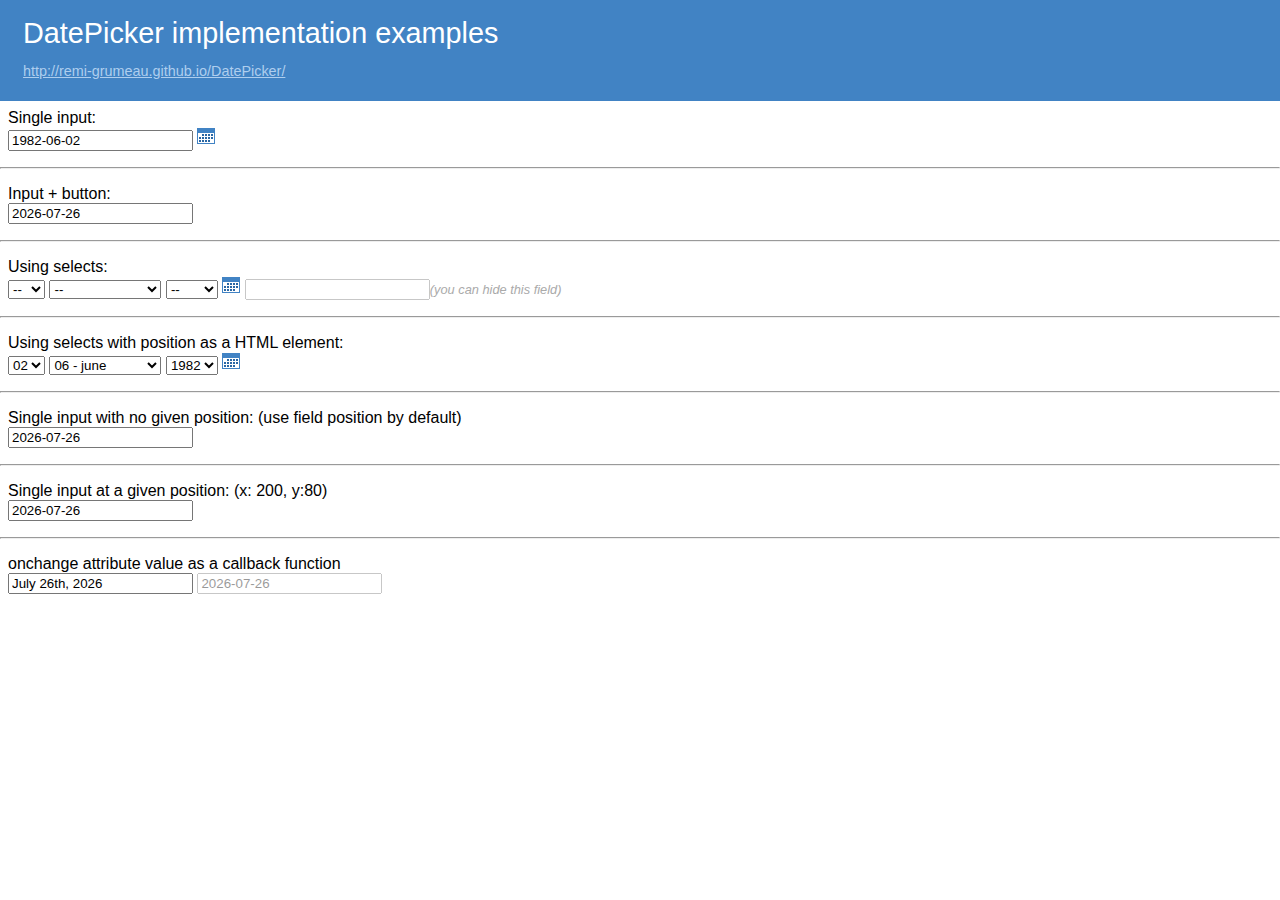
==== commit f0acd9a8: "Merge pull request #4 from remi-grumeau/v1.1" ====
--- a/datepicker-demo.html
+++ b/datepicker-demo.html
@@ -163,7 +163,7 @@
 				<option value="1970">1970</option>
 			</select>
 			<a href="javascript:DP.open('date_select1','date_select1_icon')" id="date_select1_icon"><img src="datepicker_cal.gif" /></a>
-			<input type="text" name="date_select1" id="date_select1" readonly><i style="color:#aaa;font-size:.8em;">(you can hide this field)</i>
+			<input type="text" name="date_select1" id="date_select1" readonly style="opacity:.4"><i style="color:#aaa;font-size:.8em;">(you can hide this field)</i>
 		</div>
 
 	<hr>
@@ -294,6 +294,19 @@
 			<input type="text" name="date_position" id="date_position" onclick="DP.open('date_position',[200,80])">
 		</div>
 
+	<hr>
+
+		<div>
+			<label for="date_callback_text">onchange attribute value as a callback function</label><br>
+			<input type="text" readonly id="date_callback_text" value="June 2th, 2011" onclick="DP.open('date_callback','date_callback_text')">
+			<input type="text" readonly name="date_callback" id="date_callback" value="2011-06-02" onchange="myFunction(this.value,'date_callback_text')"  style="opacity:.4">
+
+			<script>
+			function myFunction(val, tid) {
+				DP.gbi(tid).value = DP.toString(val);
+			}
+			</script>
+		</div>
 
 		<table id="datepicker" class="dp_calendar" style="display:none;font-size:14px;" cellpadding="0" cellspacing="0"></table>
 
@@ -305,9 +318,11 @@
 	(function() {
 	var d = new Date();
 	var date_button_val = d.getFullYear()+'-'+(((d.getMonth()+1)<10)?'0'+(d.getMonth()+1):d.getMonth())+'-'+d.getDate();
-	document.getElementById('date_button').value = date_button_val;
-	document.getElementById('date_position').value = date_button_val;
-	document.getElementById('date_no_position').value = date_button_val;
+	DP.gbi('date_button').value = date_button_val;
+	DP.gbi('date_position').value = date_button_val;
+	DP.gbi('date_no_position').value = date_button_val;
+	DP.gbi('date_callback').value = date_button_val;
+	myFunction(date_button_val,'date_callback_text');
 	})();
 	</script>
 
